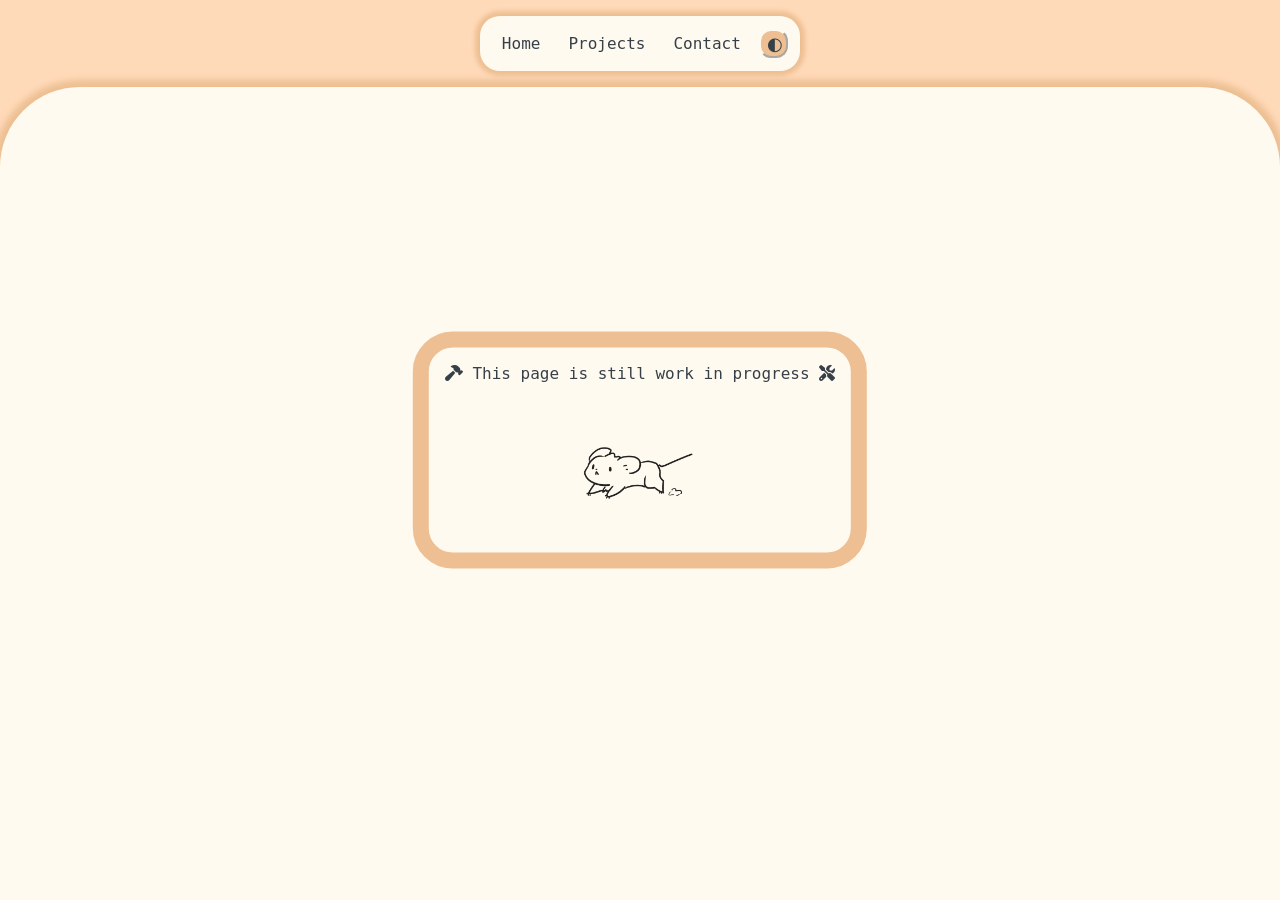
==== static/contact.html @ 8800dac7 "updated projects" ====
<!DOCTYPE html>
<html lang="en">

<head>
    <title>micetery_ contact page</title>
    <meta name="viewport" content="width=device-width, initial-scale=1">
    <link href="https://cdnjs.cloudflare.com/ajax/libs/font-awesome/6.4.2/css/all.min.css" rel="stylesheet">
    <style>
        @import url('./style.css');
    </style>
</head>

<body>
    <!-- navbar -->
    <header class="sticky-top">
        <nav>
            <ul class="navbar"></ul>
        </nav>
    </header>
    <div class="container">
        <div id="cover"></div>

    </div>

    <script src="./js/loading.js">window.onscroll = function () { scrollFunction() };</script>
    <script src="./js/navbar.js">window.onscroll = function () { scrollFunction() };</script>
    <script src="./js/contact.js">window.onscroll = function () { scrollFunction() };</script>
</body>

</html>
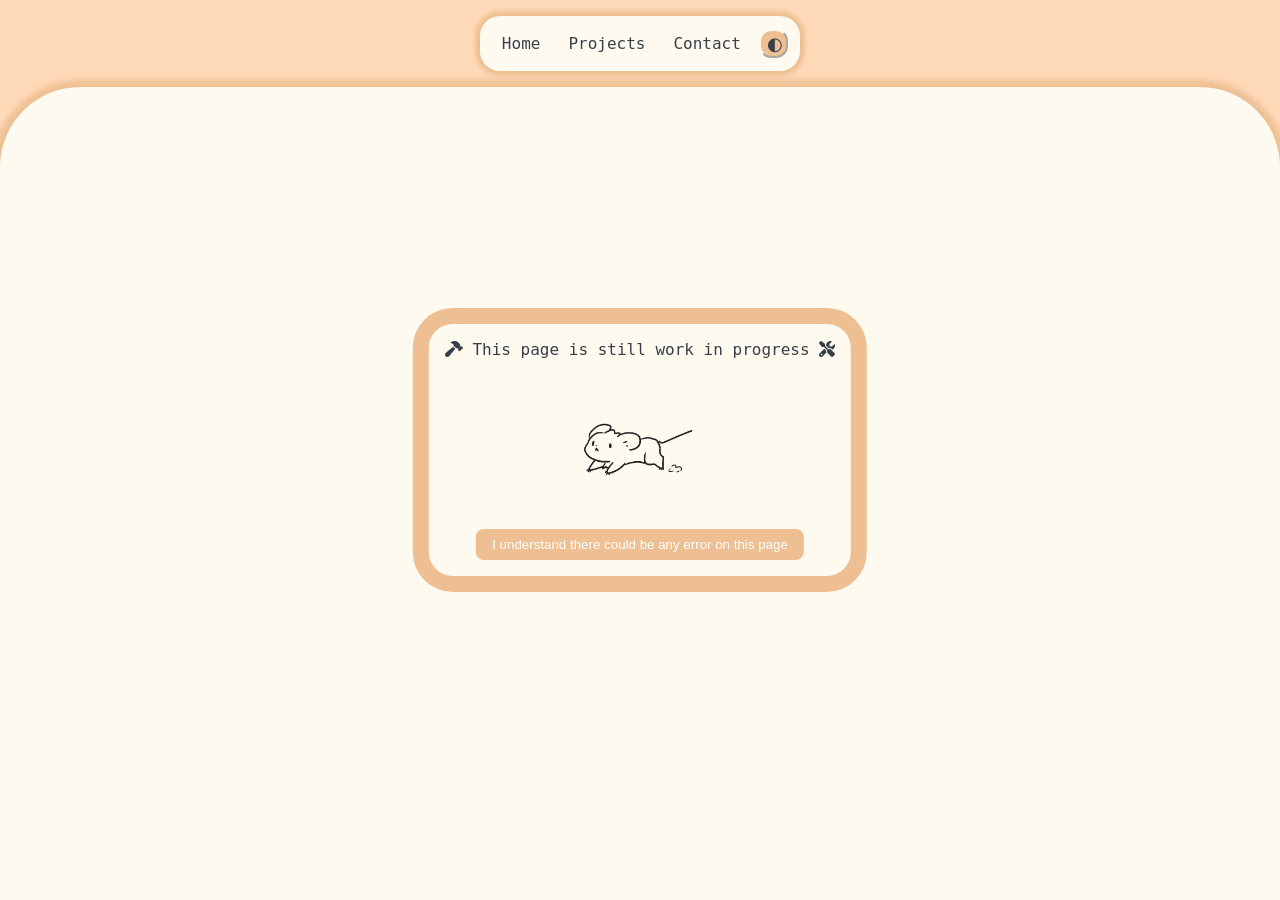
==== commit 82ff988e: "update css" ====
--- a/static/contact.html
+++ b/static/contact.html
@@ -4,10 +4,8 @@
 <head>
     <title>micetery_ contact page</title>
     <meta name="viewport" content="width=device-width, initial-scale=1">
+    <link rel="stylesheet" href="./css/base.css">
     <link href="https://cdnjs.cloudflare.com/ajax/libs/font-awesome/6.4.2/css/all.min.css" rel="stylesheet">
-    <style>
-        @import url('./style.css');
-    </style>
 </head>
 
 <body>
@@ -22,9 +20,15 @@
 
     </div>
 
-    <script src="./js/loading.js">window.onscroll = function () { scrollFunction() };</script>
-    <script src="./js/navbar.js">window.onscroll = function () { scrollFunction() };</script>
-    <script src="./js/contact.js">window.onscroll = function () { scrollFunction() };</script>
+    <script src="./js/loading.js"></script>
+    <script src="./js/navbar.js"></script>
+    <script src="./js/theme.js"></script>
+    <script src="./js/contact.js"></script>
+    <script>
+        window.onload = function () {
+            display(true);
+        };
+    </script>
 </body>
 
 </html>
--- a/static/css/base.css
+++ b/static/css/base.css
@@ -0,0 +1,186 @@
+/* Default to light theme */
+:root {
+    --bg-1: peachpuff;
+    --bg-2: FloralWhite;
+    --text-color-1: #4e5b65;
+    --text-color-2: #374048;
+    --shadow-color: #edbf92;
+    --border-color: peachpuff;
+    --theme-1: CornflowerBlue;
+    --theme-2: MediumSeaGreen;
+    --theme-3: Tomato;
+    --theme-4: MediumPurple;
+}
+
+/* Dark theme overrides */
+[data-theme="dark"] {
+    --bg-1: slategray;
+    --bg-2: #374048;
+    --text-color-1: peachpuff;
+    --text-color-2: FloralWhite;
+    --shadow-color: #4e5b65;
+    --border-color: slategray;
+}
+
+.invert {
+    filter: invert(100%);
+}
+
+* {
+    margin: 0;
+    box-sizing: border-box;
+    background-color: var(--bg-1);
+}
+
+html {
+    height: 100%;
+    margin: 0;
+}
+
+body {
+    font-family: 'Special Elite', monospace;
+    height: 100%;
+    margin: 0;
+    display: flex;
+    flex-direction: column;
+}
+
+header {
+    position: relative;
+    display: flex;
+    justify-content: center;
+    background-color: transparent;
+    z-index: 3;
+}
+
+header>nav {
+    position: relative;
+    display: flex;
+    justify-content: center;
+    background-color: transparent;
+}
+
+.navbar {
+    background-color: var(--bg-2);
+    list-style: none;
+    display: flex;
+    gap: .5rem;
+    justify-content: center;
+    box-shadow: 0 0 5px 5px var(--shadow-color);
+    border-radius: 1.25rem;
+    padding: .5rem .75rem;
+    margin-top: 1rem;
+}
+
+.navbar>li {
+    padding: .5rem;
+    border: 0.15rem solid transparent;
+    border-radius: 1rem;
+    transition: border-color 0.3s ease;
+}
+
+.navbar>li,
+a {
+    background-color: inherit;
+    color: var(--text-color-2);
+    text-decoration: none;
+}
+
+li:hover {
+    border-color: var(--border-color);
+    transform: scale(1.1);
+    cursor: pointer;
+}
+
+#theme-toggle {
+    align-self: center;
+    font-size: 1.1rem;
+    padding-top: 0.15rem;
+    border-radius: .75rem;
+    height: 75%;
+    aspect-ratio: 1/1;
+    object-fit: cover;
+    background-color: var(--shadow-color);
+    border-color: var(--bg-2);
+    color: var(--text-color-2);
+    transition: border-color 0.3s ease;
+}
+
+#theme-toggle:hover {
+    border-color: var(--border-color);
+    transform: scale(1.2);
+    cursor: pointer;
+}
+
+.container {
+    flex: 1;
+    background-color: var(--bg-2);
+    color: var(--text-color-2);
+    border-radius: 5rem 5rem 0 0;
+    margin-top: 1rem;
+    margin-bottom: 0;
+    box-shadow: 0 0 7px 7px var(--shadow-color);
+    display: flex;
+    flex-direction: column;
+}
+
+/* card style */
+.card {
+    display: flex;
+    border-radius: 1rem;
+    padding: .5rem;
+    background-color: var(--bg-2);
+    box-shadow: inset 0 0 .3rem .3rem var(--shadow-color);
+}
+
+.card * {
+    background-color: transparent;
+}
+
+.card2 {
+    display: flex;
+    border-radius: 1rem;
+    padding: .5rem;
+    background-color: var(--border-color);
+    box-shadow: inset 0 0 .3rem .3rem var(--shadow-color);
+}
+
+.card2 * {
+    background-color: transparent;
+    color: var(--text-color-1);
+    font-weight: bold;
+}
+
+h2 {
+    padding-bottom: .5rem;
+    color: var(--text-color-1);
+}
+
+h3 {
+    padding-bottom: 1rem;
+    text-decoration: underline;
+    text-underline-offset: .5rem;
+    color: var(--text-color-1);
+}
+
+.svg-layer {
+    position: absolute;
+    top: 0;
+    left: 0;
+    width: 100%;
+    height: 100%;
+    z-index: 0;
+    pointer-events: none;
+    overflow: hidden;
+    background-color: transparent;
+}
+
+.fix-front {
+    position: fixed;
+    z-index: 3;
+}
+
+.sticky-top {
+    position: sticky;
+    top: 0;
+}
